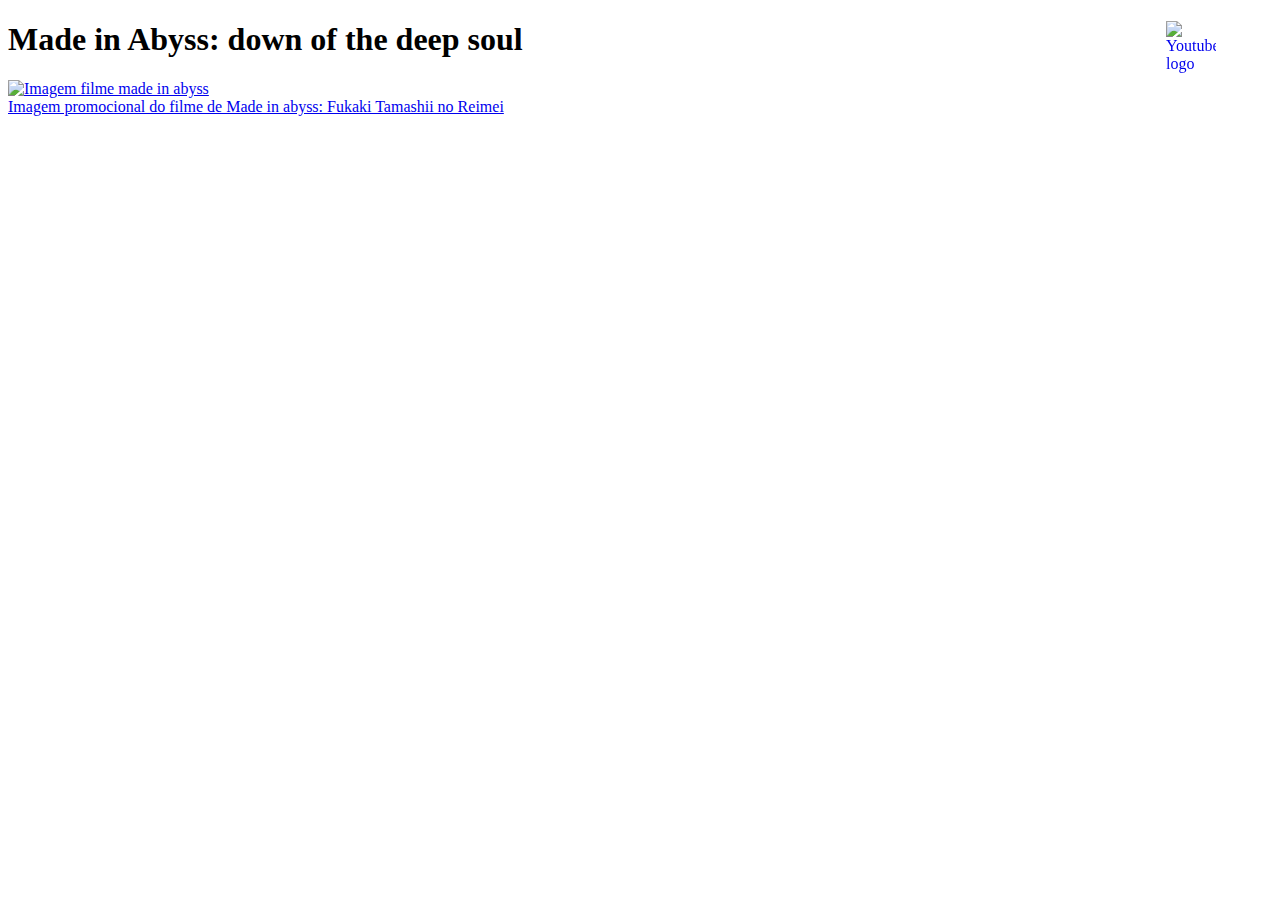
==== contato.html @ 76c3fc20 "MIA_V.0.0.7" ====
<!DOCTYPE html>
<html lang="pt-br">
<head>
    <meta charset="UTF-8">
    <meta name="viewport" content="width=device-width, initial-scale=1.0">
    <link rel="stylesheet" href="./css/style.css">
    <title>Made in abyss - contato</title>
</head>
<body>
    <div class="menu">
        <a class="logo_canal"  href="https://www.youtube.com/@gudaloco" target="_blank">
            <img src="img/youtube.png" alt="Youtube logo">
        </a>

        <h1>Made in Abyss: down of the deep soul</h1>
        <a href="https://myanimelist.net/anime/36862/Made_in_Abyss_Movie_3__Fukaki_Tamashii_no_Reimei/" target="_blank">
            <img src="./img/09Hl8Mq4ufqzMeIJzS9UJdtAUcOqRTOb9nX8MneWzxo.webp" alt="Imagem filme made in abyss">
            <figcaption>Imagem promocional do filme de Made in abyss: Fukaki Tamashii no Reimei</figcaption>
        </a>
    </div>
    
</body>
</html>
---- css/style.css ----
.menu .logo_canal img {
    width: 50px;
    right: 5%;
    position: fixed;
}

.contato{
    width: 500px;
}
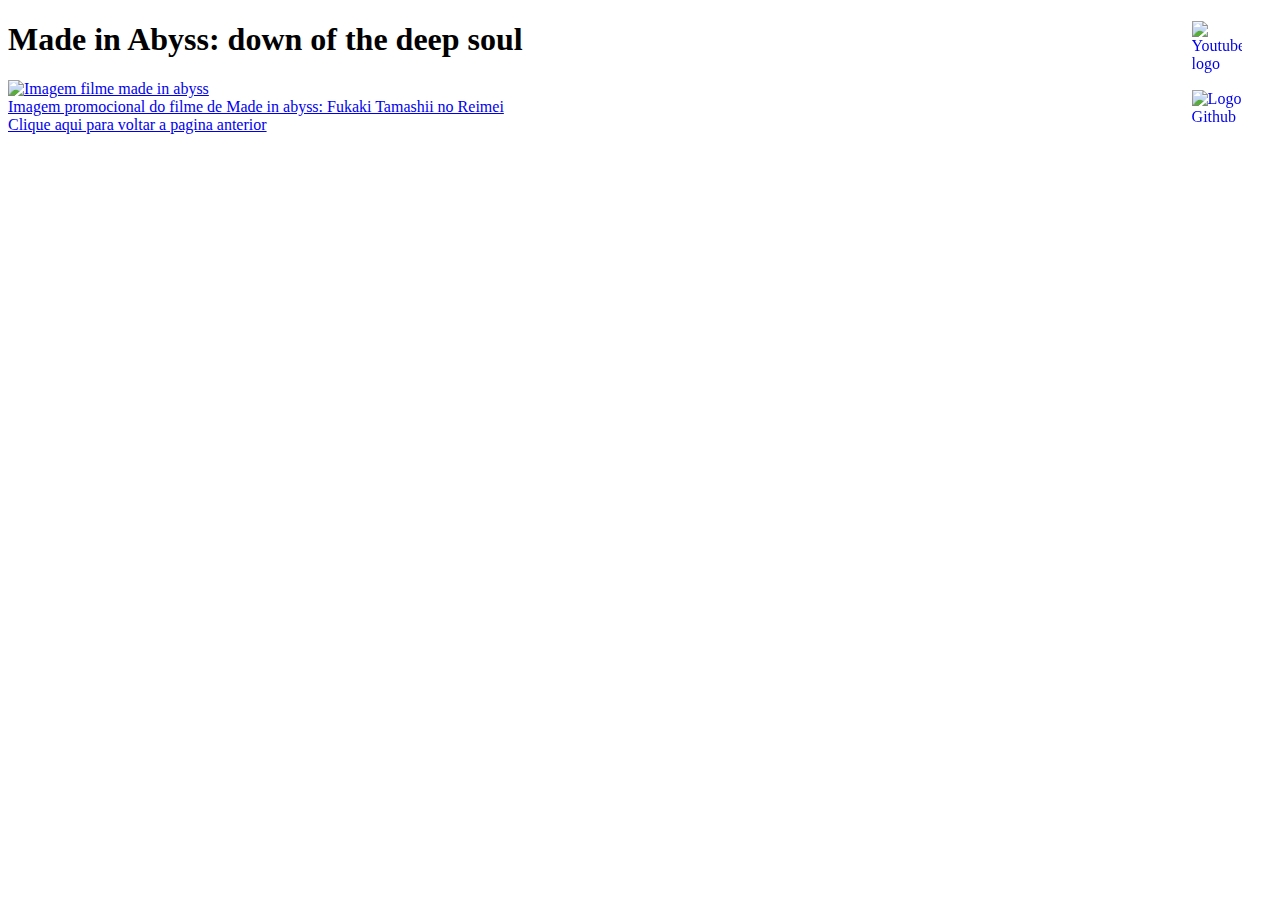
==== commit 61c9b647: "MIA_V.0.1.0" ====
--- a/contato.html
+++ b/contato.html
@@ -1,22 +1,33 @@
 <!DOCTYPE html>
 <html lang="pt-br">
+    
 <head>
     <meta charset="UTF-8">
     <meta name="viewport" content="width=device-width, initial-scale=1.0">
     <link rel="stylesheet" href="./css/style.css">
     <title>Made in abyss - contato</title>
 </head>
+
 <body>
     <div class="menu">
+
         <a class="logo_canal"  href="https://www.youtube.com/@gudaloco" target="_blank">
             <img src="img/youtube.png" alt="Youtube logo">
         </a>
+
+        <a class="github" href="https://github.com/gudaloco" target="_blank">
+            <img src="img/GitHub-Logo.png" alt="Logo Github"> 
+        </a>
+
 
         <h1>Made in Abyss: down of the deep soul</h1>
         <a href="https://myanimelist.net/anime/36862/Made_in_Abyss_Movie_3__Fukaki_Tamashii_no_Reimei/" target="_blank">
             <img src="./img/09Hl8Mq4ufqzMeIJzS9UJdtAUcOqRTOb9nX8MneWzxo.webp" alt="Imagem filme made in abyss">
             <figcaption>Imagem promocional do filme de Made in abyss: Fukaki Tamashii no Reimei</figcaption>
         </a>
+
+        <a href="index.html"> Clique aqui para voltar a pagina anterior</a>
+
     </div>
     
 </body>
--- a/css/style.css
+++ b/css/style.css
@@ -1,9 +1,16 @@
 .menu .logo_canal img {
     width: 50px;
-    right: 5%;
+    right: 3%;
     position: fixed;
 }
 
 .contato{
     width: 500px;
+}
+
+.github img {
+    width: 50px;
+    right: 3%;
+    top: 10%;
+    position: fixed;
 }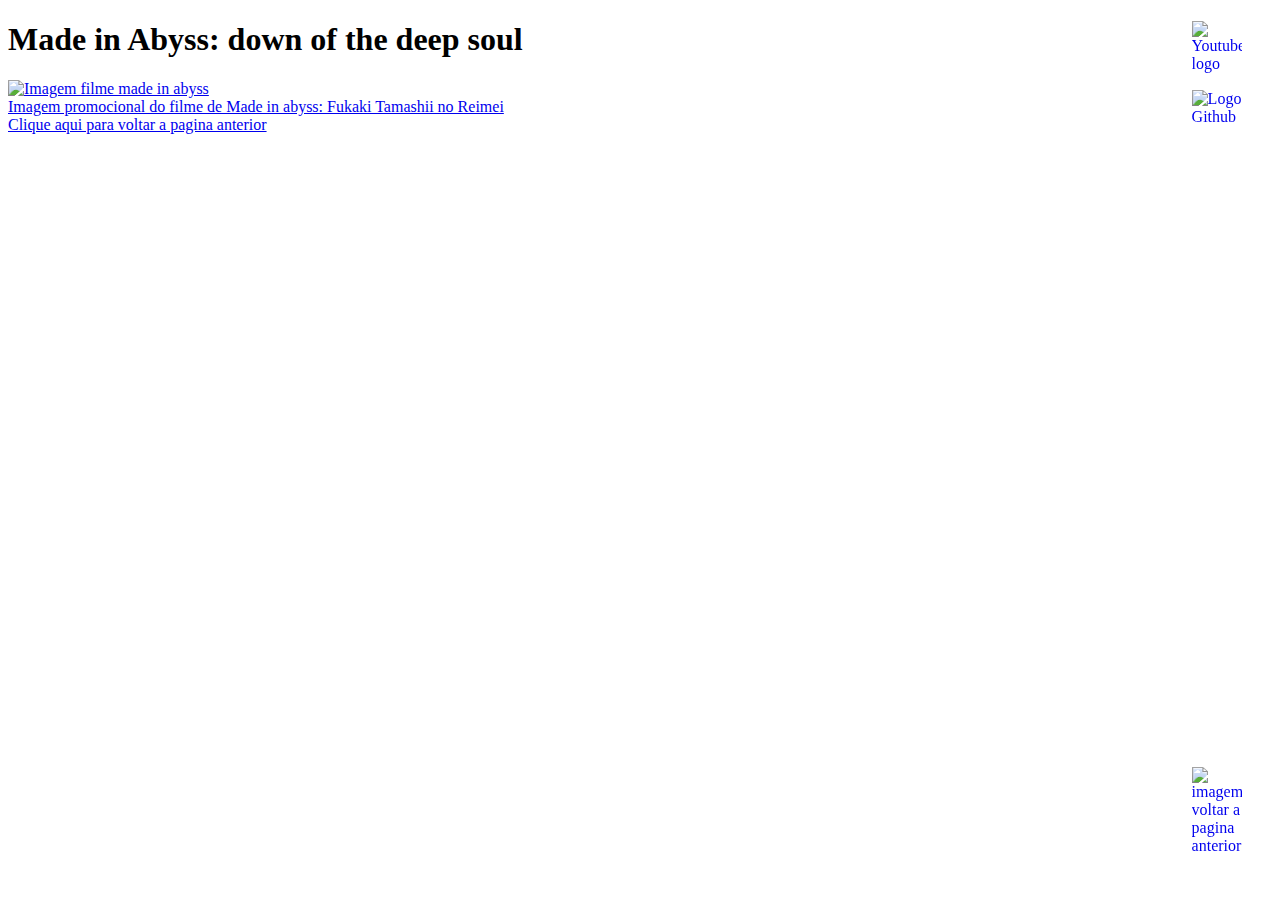
==== commit cb9a324c: "MIA_V.0.1.1" ====
--- a/contato.html
+++ b/contato.html
@@ -26,6 +26,8 @@
             <figcaption>Imagem promocional do filme de Made in abyss: Fukaki Tamashii no Reimei</figcaption>
         </a>
 
+        <a class="voltar" href="index.html"> <img src="img/R.jpg" alt="imagem voltar a pagina anterior"></a>
+
         <a href="index.html"> Clique aqui para voltar a pagina anterior</a>
 
     </div>
--- a/css/style.css
+++ b/css/style.css
@@ -13,4 +13,11 @@
     right: 3%;
     top: 10%;
     position: fixed;
+}
+
+.voltar img {
+    width: 50px;
+    right: 3%;
+    bottom: 5%;
+    position: fixed;
 }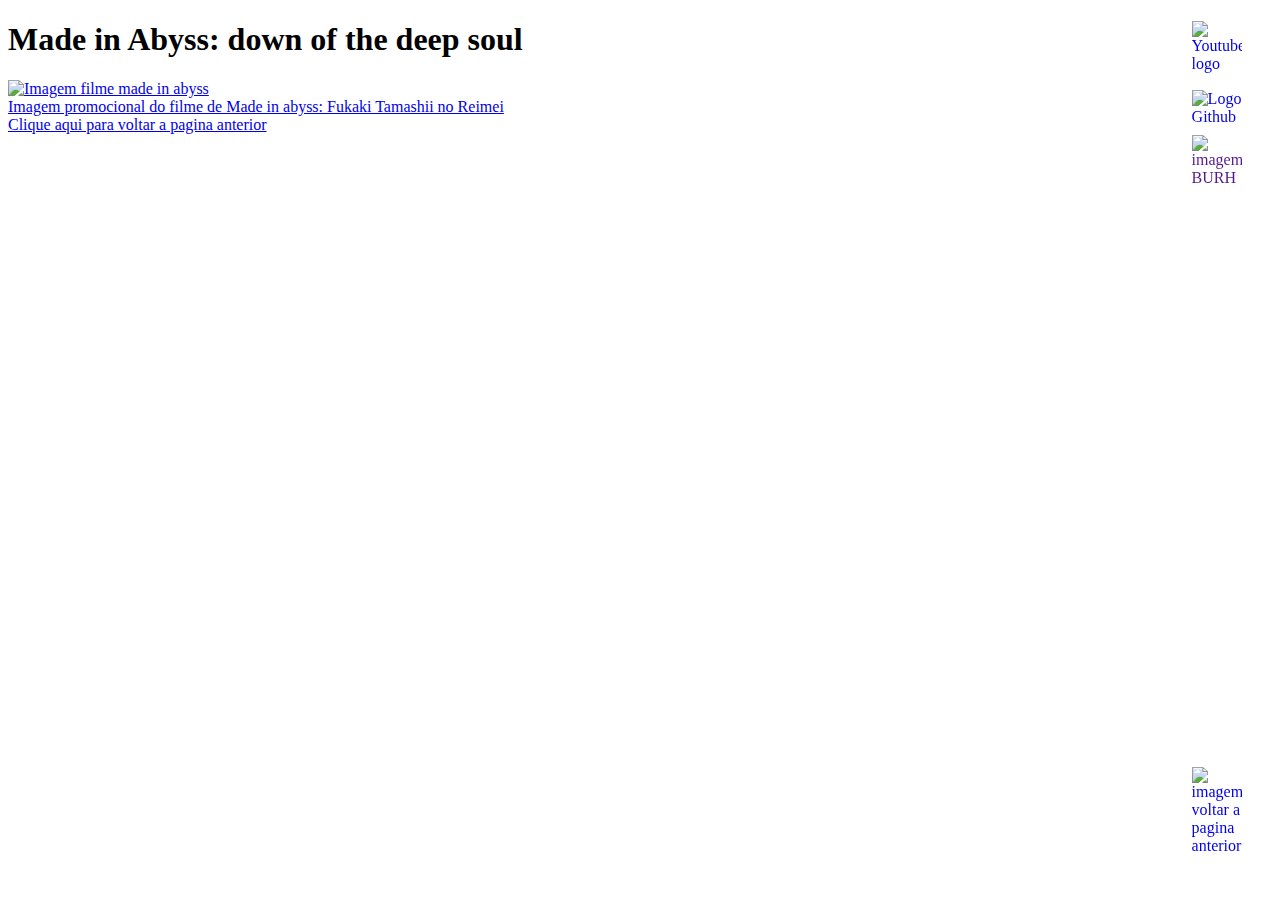
==== commit 6d629d57: "MIA_V.0.1.2" ====
--- a/contato.html
+++ b/contato.html
@@ -28,6 +28,8 @@
 
         <a class="voltar" href="index.html"> <img src="img/R.jpg" alt="imagem voltar a pagina anterior"></a>
 
+        <a class="BURH" href="" target="_blank"> <img src="img/BURH.png" alt="imagem BURH"></a>
+
         <a href="index.html"> Clique aqui para voltar a pagina anterior</a>
 
     </div>
--- a/css/style.css
+++ b/css/style.css
@@ -20,4 +20,11 @@
     right: 3%;
     bottom: 5%;
     position: fixed;
+}
+
+.BURH img {
+    width: 50px;
+    right: 3%;
+    top: 15%;
+    position: fixed;
 }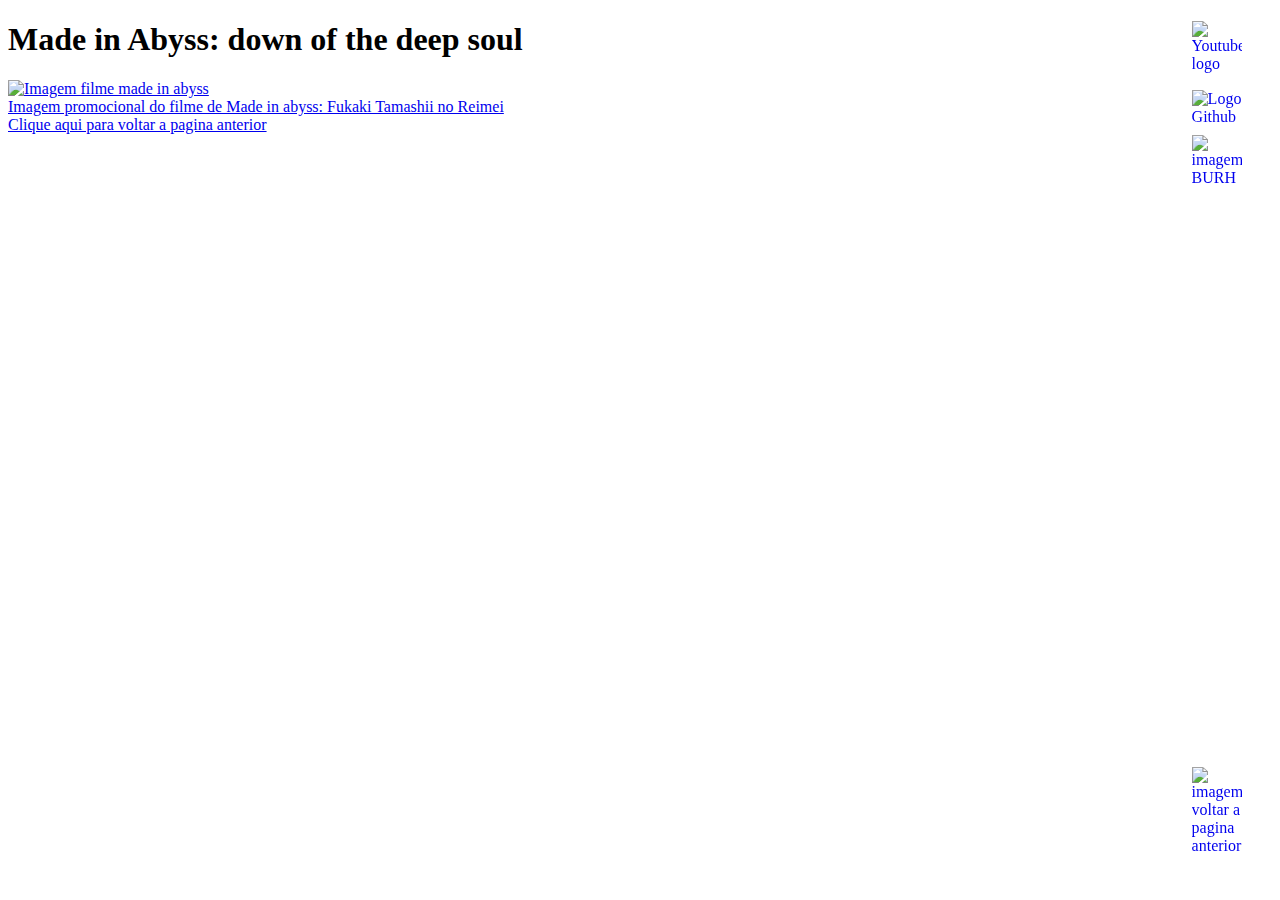
==== commit de680196: "MIA_V.0.1.3" ====
--- a/contato.html
+++ b/contato.html
@@ -1,6 +1,6 @@
 <!DOCTYPE html>
 <html lang="pt-br">
-    
+
 <head>
     <meta charset="UTF-8">
     <meta name="viewport" content="width=device-width, initial-scale=1.0">
@@ -11,28 +11,31 @@
 <body>
     <div class="menu">
 
-        <a class="logo_canal"  href="https://www.youtube.com/@gudaloco" target="_blank">
+        <a class="logo_canal" href="https://www.youtube.com/@gudaloco" target="_blank">
             <img src="img/youtube.png" alt="Youtube logo">
         </a>
 
         <a class="github" href="https://github.com/gudaloco" target="_blank">
-            <img src="img/GitHub-Logo.png" alt="Logo Github"> 
+            <img src="img/GitHub-Logo.png" alt="Logo Github">
         </a>
 
+        <a class="BURH" href="https://burh.com.br/gustavocavalcante" target="_blank"> <img src="img/BURH.png"
+                alt="imagem BURH"></a>
 
-        <h1>Made in Abyss: down of the deep soul</h1>
-        <a href="https://myanimelist.net/anime/36862/Made_in_Abyss_Movie_3__Fukaki_Tamashii_no_Reimei/" target="_blank">
-            <img src="./img/09Hl8Mq4ufqzMeIJzS9UJdtAUcOqRTOb9nX8MneWzxo.webp" alt="Imagem filme made in abyss">
-            <figcaption>Imagem promocional do filme de Made in abyss: Fukaki Tamashii no Reimei</figcaption>
-        </a>
+
 
         <a class="voltar" href="index.html"> <img src="img/R.jpg" alt="imagem voltar a pagina anterior"></a>
 
-        <a class="BURH" href="" target="_blank"> <img src="img/BURH.png" alt="imagem BURH"></a>
+    </div>
 
-        <a href="index.html"> Clique aqui para voltar a pagina anterior</a>
+    <h1>Made in Abyss: down of the deep soul</h1>
+    <a href="https://myanimelist.net/anime/36862/Made_in_Abyss_Movie_3__Fukaki_Tamashii_no_Reimei/" target="_blank">
+        <img src="./img/09Hl8Mq4ufqzMeIJzS9UJdtAUcOqRTOb9nX8MneWzxo.webp" alt="Imagem filme made in abyss">
+        <figcaption>Imagem promocional do filme de Made in abyss: Fukaki Tamashii no Reimei</figcaption>
+    </a>
 
-    </div>
-    
+    <a href="index.html"> Clique aqui para voltar a pagina anterior</a>
+
 </body>
+
 </html>--- a/css/style.css
+++ b/css/style.css
@@ -4,7 +4,7 @@
     position: fixed;
 }
 
-.contato{
+.contato {
     width: 500px;
 }
 
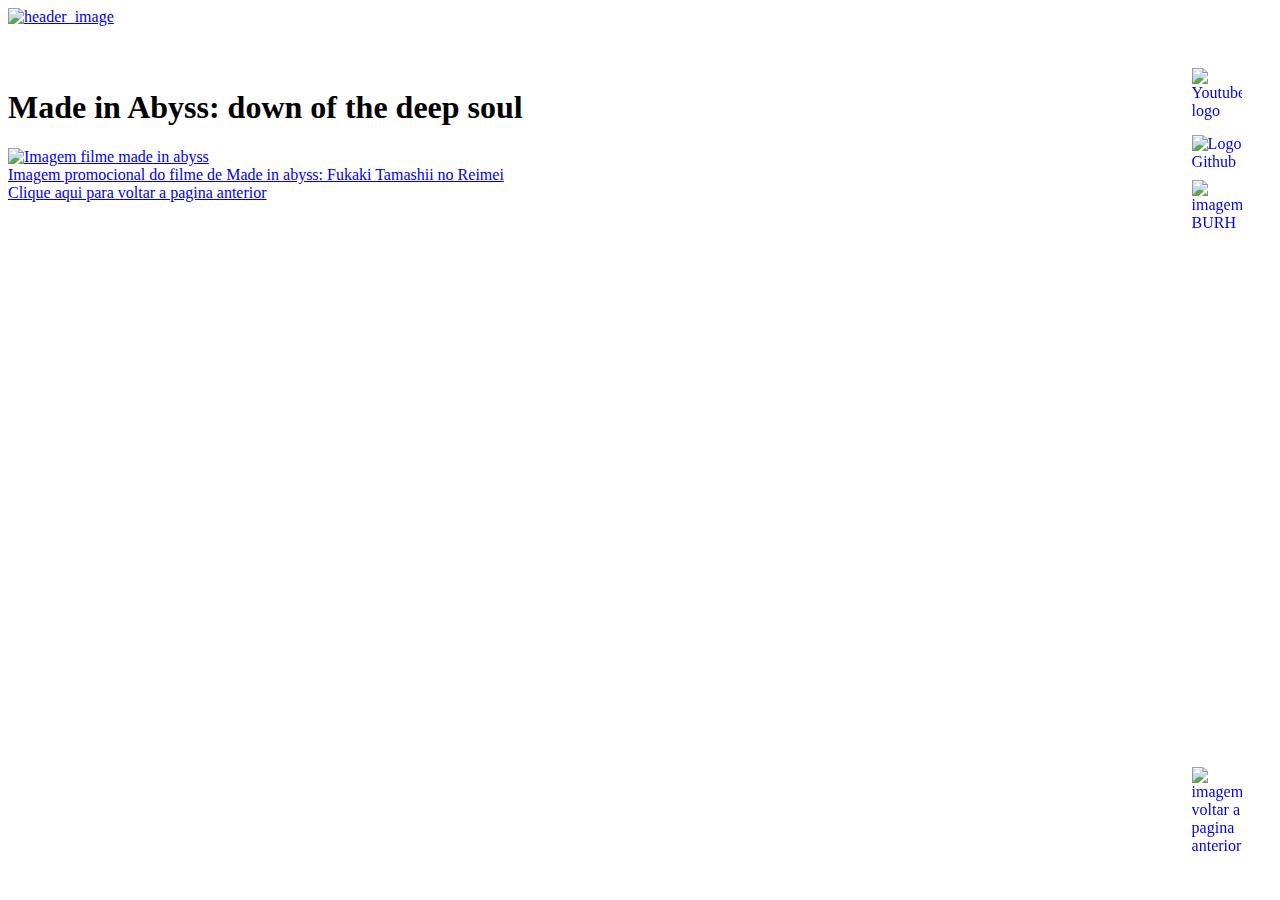
==== commit b413a36c: "MIA_V.0.1.5 Implementação de cabeçalho (imagem no canto superior esquerdo que tem em todo site)" ====
--- a/contato.html
+++ b/contato.html
@@ -1,41 +1,58 @@
 <!DOCTYPE html>
 <html lang="pt-br">
+  <head>
+    <meta charset="UTF-8" />
+    <meta name="viewport" content="width=device-width, initial-scale=1.0" />
+    <link rel="stylesheet" href="./css/style.css" />
+    <title>Made in abyss - contato</title>
+  </head>
 
-<head>
-    <meta charset="UTF-8">
-    <meta name="viewport" content="width=device-width, initial-scale=1.0">
-    <link rel="stylesheet" href="./css/style.css">
-    <title>Made in abyss - contato</title>
-</head>
+  <body>
+    <header id="header">
+      <a id="logo" href="index.html"
+        ><img src="img/RT.jpg" alt="header_image"
+      /></a>
+    </header>
+    <div class="menu">
+      <a
+        class="logo_canal"
+        href="https://www.youtube.com/@gudaloco"
+        target="_blank"
+      >
+        <img src="img/youtube.png" alt="Youtube logo" />
+      </a>
 
-<body>
-    <div class="menu">
+      <a class="github" href="https://github.com/gudaloco" target="_blank">
+        <img src="img/GitHub-Logo.png" alt="Logo Github" />
+      </a>
 
-        <a class="logo_canal" href="https://www.youtube.com/@gudaloco" target="_blank">
-            <img src="img/youtube.png" alt="Youtube logo">
-        </a>
+      <a
+        class="BURH"
+        href="https://burh.com.br/gustavocavalcante"
+        target="_blank"
+      >
+        <img src="img/BURH.png" alt="imagem BURH"
+      /></a>
 
-        <a class="github" href="https://github.com/gudaloco" target="_blank">
-            <img src="img/GitHub-Logo.png" alt="Logo Github">
-        </a>
-
-        <a class="BURH" href="https://burh.com.br/gustavocavalcante" target="_blank"> <img src="img/BURH.png"
-                alt="imagem BURH"></a>
-
-
-
-        <a class="voltar" href="index.html"> <img src="img/R.jpg" alt="imagem voltar a pagina anterior"></a>
-
+      <a class="voltar" href="index.html">
+        <img src="img/R.jpg" alt="imagem voltar a pagina anterior"
+      /></a>
     </div>
 
     <h1>Made in Abyss: down of the deep soul</h1>
-    <a href="https://myanimelist.net/anime/36862/Made_in_Abyss_Movie_3__Fukaki_Tamashii_no_Reimei/" target="_blank">
-        <img src="./img/09Hl8Mq4ufqzMeIJzS9UJdtAUcOqRTOb9nX8MneWzxo.webp" alt="Imagem filme made in abyss">
-        <figcaption>Imagem promocional do filme de Made in abyss: Fukaki Tamashii no Reimei</figcaption>
+    <a
+      href="https://myanimelist.net/anime/36862/Made_in_Abyss_Movie_3__Fukaki_Tamashii_no_Reimei/"
+      target="_blank"
+    >
+      <img
+        src="./img/09Hl8Mq4ufqzMeIJzS9UJdtAUcOqRTOb9nX8MneWzxo.webp"
+        alt="Imagem filme made in abyss"
+      />
+      <figcaption>
+        Imagem promocional do filme de Made in abyss: Fukaki Tamashii no Reimei
+      </figcaption>
     </a>
 
     <a href="index.html"> Clique aqui para voltar a pagina anterior</a>
-
-</body>
-
-</html>+  </body>
+</html>
--- a/css/style.css
+++ b/css/style.css
@@ -1,30 +1,39 @@
 .menu .logo_canal img {
-    width: 50px;
-    right: 3%;
-    position: fixed;
+  width: 50px;
+  right: 3%;
+  position: fixed;
 }
 
 .contato {
-    width: 500px;
+  width: 500px;
 }
 
 .github img {
-    width: 50px;
-    right: 3%;
-    top: 10%;
-    position: fixed;
+  width: 50px;
+  right: 3%;
+  top: 15%;
+  position: fixed;
 }
 
 .voltar img {
-    width: 50px;
-    right: 3%;
-    bottom: 5%;
-    position: fixed;
+  width: 50px;
+  right: 3%;
+  bottom: 5%;
+  position: fixed;
 }
 
 .BURH img {
-    width: 50px;
-    right: 3%;
-    top: 15%;
-    position: fixed;
-}+  width: 50px;
+  right: 3%;
+  top: 20%;
+  position: fixed;
+}
+
+#header {
+  box-sizing: border-box;
+  height: 60px;
+}
+
+#logo img {
+  width: 40px;
+}
